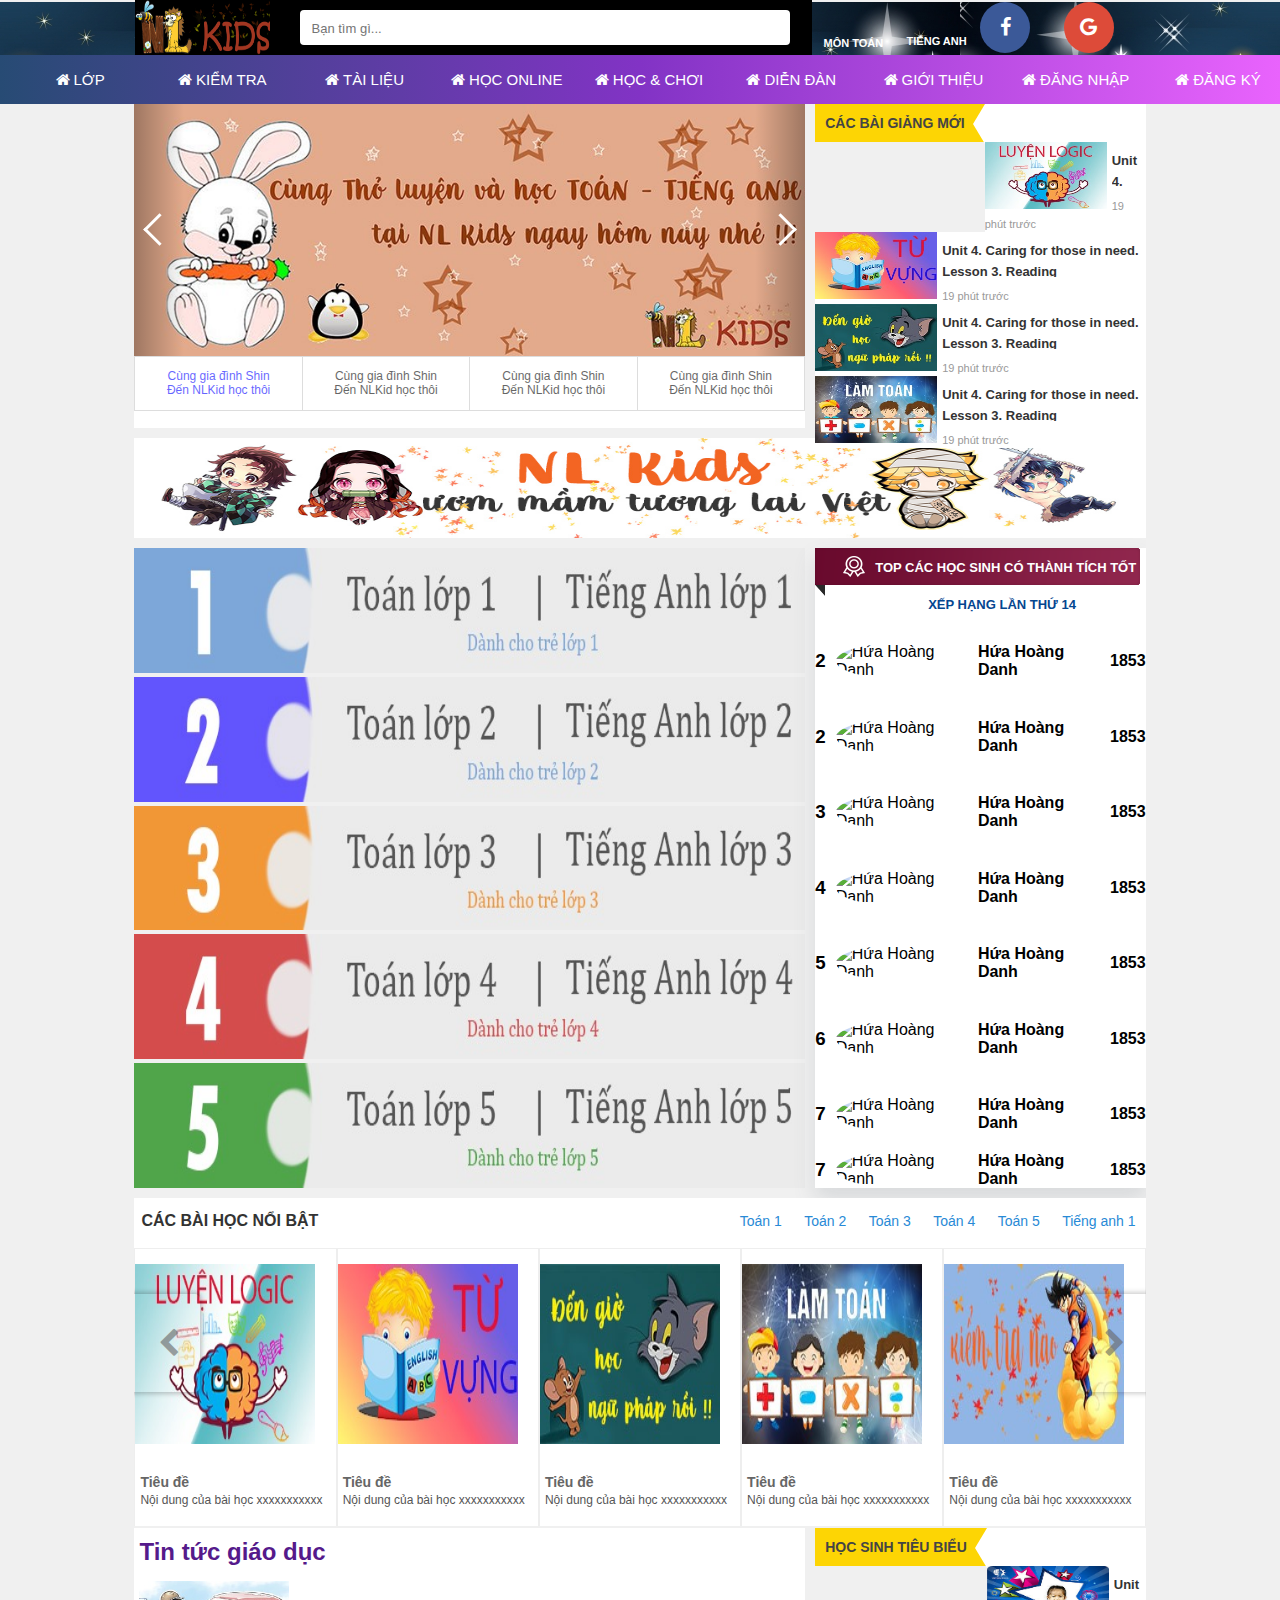
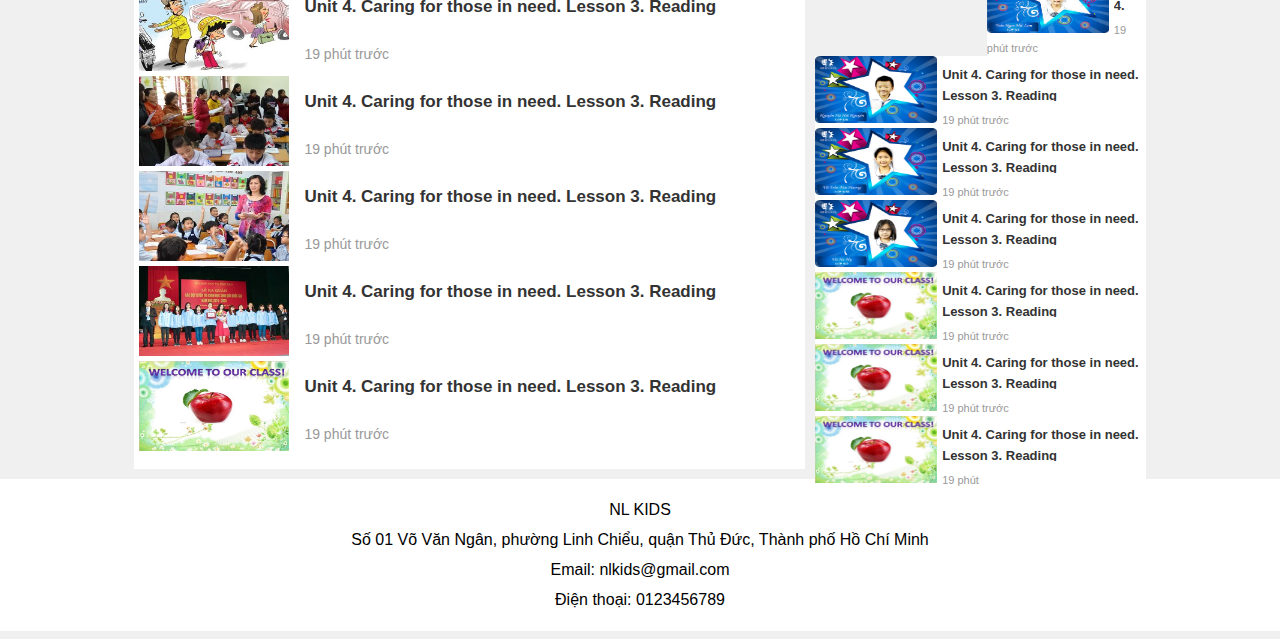
==== index.html @ aeb38b08 "first" ====
<!DOCTYPE html>
<html lang="en">
<head>
    <meta charset="UTF-8">
    <meta name="viewport" content="width=device-width, initial-scale=1.0">
    <meta http-equiv="X-UA-Compatible" content="ie=edge">
    <link rel="stylesheet" href="./common/css/style.css">
    <link rel="stylesheet" href="./css/style.css">
    
    <link rel="stylesheet" href="https://cdnjs.cloudflare.com/ajax/libs/font-awesome/4.7.0/css/font-awesome.min.css">
    <script src="https://ajax.googleapis.com/ajax/libs/jquery/3.4.1/jquery.min.js"></script>
    <script src="./jquery/js.js"></script>
    <title>Document</title>
</head>
<body>
    <div class="web-content">
        <header class="only-pc">
            <div class="header-content">
                    <a href="" class="logo"><img height="55px" width="180px" src="./img/images/logo.png" alt="Logo"></a>
                    <form action="" class="search-site">
                        <input type="text" placeholder="Bạn tìm gì...">
                        <button class="btn-search">
                                <i class="fa_search"></i>
                        </button>
                    </form>
                    <nav class="nav-laptop">
                        <a href="">
                            <i class="phone-icon"></i>
                             <div>
                                MÔN TOÁN
                             </div>
                        </a>
                        <a href="">
                            <i class="table-icon"></i>
                             <div>TIẾNG ANH</div>
                        </a>
                        <a href="#" class="fa fa-facebook" style="font-size: 20px;"></a>
                        <a href="#" class="fa fa-google" style="font-size: 20px;"></a>
                    </nav>
                    <nav class="nav-destop">
                        <div class="menu-reponsive">
                        </div>
                    </nav>
            </div>
            
        </header>
        <header class="only-sp">
            <div class="js-nav Nav">
              <div class="Nav-content">
                <div class="Nav__logo">
                  <img src="./img/images/logo.png" alt="cellphones">
                </div>
                <div class="Nav-search">
                  <div class="Nav-search-content">
                    <div class="Nav-search__input">
                      <input type="text" placeholder="Tìm kiếm">
                    </div>
                    <div class="Nav-search__btn">
                      <i class="fa fa-search"></i>
                    </div>
                  </div>
                </div>
                <div class="Nav-hamburger">
                  <div class="js-navHamburger Nav-hamburger-content">
                    <span class="Nav-hamburger-content__ico"></span>
                    <span class="Nav-hamburger-content__ico"></span>
                    <span class="Nav-hamburger-content__ico"></span>
                  </div>
                </div>
              </div>
              <div class="Nav-menu">
                <div class="Nav-menu-content">
                  <div class="Nav-menu-content-list">
                    <p class="Nav-menu-content-item">Môn toán</p>
                    <p class="Nav-menu-content-item">Môn tiếng anh</p>
                    <p class="Nav-menu-content-item">Tài liệu</p>
                    <p class="Nav-menu-content-item">Học Online</p>
                    <p class="Nav-menu-content-item">Học&chơi</p>
                    <p class="Nav-menu-content-item">Diễn Đàn</p>
                    <p class="Nav-menu-content-item">Giới thiệu</p>
                    <p class="Nav-menu-content-item">Đăng nhập</p>
                    <p class="Nav-menu-content-item">Đăng ký</p>
                    <p class="Nav-menu-content-item">Lớp</p>
                    <p class="Nav-menu-content-item">Kiểm tra</p>
                    <p class="Nav-menu-content-item">Tin tức</p>
                    
                  </div>
                  <div class="Nav-menu-content-footer">
                    <div class="Nav-menu-content-footer-contact">
                      <img src="/common/img/contact_free_ico.png" alt="">
                      <a href="tel:91919191919">091919191919</a>
                    </div>
                    <div class="Nav-menu-content-footer-location">
                      <p>Tru so</p>
                      <select>
                        <option value="hanoi">Hà Nội</option>
                        <option value="hanoi">Hồ Chí Minh</option>
                      </select>
                    </div>
                  </div>
                </div>
              </div>
            </div>
          </header>
        <aside class="menu only-pc">
         <div class="menu-home">
             <a href=""><i class="fa fa-fw fa-home"></i>LỚP</a>
             <a href=""><i class="fa fa-fw fa-home"></i>KIỂM TRA </a>
             <a href=""><i class="fa fa-fw fa-home"></i>TÀI LIỆU</a>
             <a href=""><i class="fa fa-fw fa-home"></i>HỌC ONLINE</a>
             <a href=""><i class="fa fa-fw fa-home"></i>HỌC &amp; CHƠI</a>
             <a href=""><i class="fa fa-fw fa-home"></i>DIỄN ĐÀN</a>
             <a href=""><i class="fa fa-fw fa-home"></i>GIỚI THIỆU</a>
             <a href=""><i class="fa fa-fw fa-home"></i>ĐĂNG NHẬP</a>
             <a href=""><i class="fa fa-fw fa-home"></i>ĐĂNG KÝ</a>
         </div>
     </aside>
        <div class="content ">
            <aside class="aside1">
               
                <div class="js-carousel Carousel">
                <div class="js-carouselCtx Carousel-content">
                  <div class="js-carouselList Carousel-content-list">
                    <div class="Carousel-content-item" id="carousel1">
                      <img src="./img/imgs/slide1.jpg" alt="">
                    </div>
                    <div class="Carousel-content-item" id="carousel2">
                      <img src="./img/imgs/slide2.jpg" alt="">
                    </div>
                    <div class="Carousel-content-item" id="carousel3">
                      <img src="./img/imgs/slide3.jpg" alt="">
                    </div>
                    <div class="Carousel-content-item" id="carousel4">
                      <img src="./img/imgs/slide4.jpg" alt="">
                    </div>
                    
                  </div>
                  <div class="js-carouselBtn Carousel-content__btn"></div>
                  <div class="js-carouselBtn Carousel-content__btn Carousel-content__btn--right"></div>
                </div>
              </div>
               
                <div class="Carousel-nav">
                  <div class="js-carouselNavItem Carousel-nav-item Carousel-nav-item--active" data-index="1">
                    <!-- <p class="only-pc Carousel-nav-item__txt">1</p> -->
                    <p>Cùng gia đình Shin<br> Đến NLKid học thôi</p>
                  </div>
                  <div class="js-carouselNavItem Carousel-nav-item" data-index="2">
                    <p>Cùng gia đình Shin<br> Đến NLKid học thôi</p>
                  </div>
                  <div class="js-carouselNavItem Carousel-nav-item" data-index="3">
                    <p>Cùng gia đình Shin<br> Đến NLKid học thôi</p>
                  </div>
                  <div class="js-carouselNavItem Carousel-nav-item" data-index="4">
                    <p>Cùng gia đình Shin<br> Đến NLKid học thôi</p>
                  </div>
                  
                </div>
            </aside>
            <aside class="aside2">
                <div>
                    <figure style="background: #fff;height: 38px;">
                        <h2>
                           <a href="">Các bài giảng mới</a> 
                        </h2>
                    </figure>
                    <ul class="banner0">
                            <a href="">
                                    <img src="./img/imgs/bg1.jpg" alt="">
                                    <h3>Unit 4. Caring for those in need. Lesson 3. Reading</h3>
                                    <span>19 phút trước</span>
                                </a>
                    </ul>
                    <ul class="banner0">
                     <a href="">
                             <img src="./img/imgs/bg2.jpg" alt="">
                             <h3>Unit 4. Caring for those in need. Lesson 3. Reading</h3>
                             <span>19 phút trước</span>
                         </a>
                   </ul>
                    <ul class="banner0">
                      <a href="">
                              <img src="./img/imgs/bg3.jpg" alt="">
                              <h3>Unit 4. Caring for those in need. Lesson 3. Reading</h3>
                              <span>19 phút trước</span>
                          </a>
                  </ul>
             <ul class="banner0">
               <a href="">
                       <img src="./img/imgs/bg4.jpg" alt="">
                       <h3>Unit 4. Caring for those in need. Lesson 3. Reading</h3>
                       <span>19 phút trước</span>
                   </a>
       </ul>
                </div>
               
            </aside>
            <div class="promotebanner">
                    <a href="">
                        <img src="./img/images/quangcao.jpg" alt="">
                    </a>
            </div>
            <div class="inf-class">
               <a href=""><img src="./img/imgs/lop1.jpg" alt="lop 1"></a>
               <a href=""><img src="./img/imgs/lop2.jpg" alt="lop 2"></a>
               <a href=""><img src="./img/imgs/lop3.jpg" alt="lop 3"></a>
               <a href=""><img src="./img/imgs/lop4.jpg" alt="lop 4"></a>
               <a href=""><img src="./img/imgs/lop5.jpg" alt="lop 5"></a>
           </div>
           <div class="top-user">
               <div class="thongbao"><a href="/?TopicId=9525ab2d-5a64-41ae-b53d-d4b9631adb36">TOP CÁC HỌC SINH CÓ THÀNH TÍCH TỐT</a>
                  <a class="title" id="article3eb07392-457c-4d29-ac78-d5644a7867c9" style="color: #054690;">Xếp hạng lần thứ 14</a>
               </div>
           
            <div class="d-flex">
               <h3 style="width: 22px;">2</h3>
               <div class="">
                  <img alt="Hứa Hoàng Danh" src="https://api.adorable.io/avatars/55/Hứa Hoàng Danh">
               </div>
               <h4 class="nameusertop">Hứa Hoàng Danh</h4>
               <h4 class="ml-auto">1853</h4>
            </div>
            <div class="d-flex">
               <h3 style="width: 22px;">2</h3>
               <div class="">
                  <img alt="Hứa Hoàng Danh" src="https://api.adorable.io/avatars/55/Hứa Hoàng Danh">
               </div>
               <h4 class="nameusertop">Hứa Hoàng Danh</h4>
               <h4 class="ml-auto">1853</h4>
            </div>
            <div class="d-flex">
               <h3 style="width: 22px;">3</h3>
               <div class="">
                  <img alt="Hứa Hoàng Danh" src="https://api.adorable.io/avatars/55/Hứa Hoàng Danh">
               </div>
               <h4 class="nameusertop">Hứa Hoàng Danh</h4>
               <h4 class="ml-auto">1853</h4>
            </div>
            <div class="d-flex">
               <h3 style="width: 22px;">4</h3>
               <div class="">
                  <img alt="Hứa Hoàng Danh" src="https://api.adorable.io/avatars/55/Hứa Hoàng Danh">
               </div>
               <h4 class="nameusertop">Hứa Hoàng Danh</h4>
               <h4 class="ml-auto">1853</h4>
            </div>
            <div class="d-flex">
               <h3 style="width: 22px;">5</h3>
               <div class="">
                  <img alt="Hứa Hoàng Danh" src="https://api.adorable.io/avatars/55/Hứa Hoàng Danh">
               </div>
               <h4 class="nameusertop">Hứa Hoàng Danh</h4>
               <h4 class="ml-auto">1853</h4>
            </div>
            <div class="d-flex">
               <h3 style="width: 22px;">6</h3>
               <div class="">
                  <img alt="Hứa Hoàng Danh" src="https://api.adorable.io/avatars/55/Hứa Hoàng Danh">
               </div>
               <h4 class="nameusertop">Hứa Hoàng Danh</h4>
               <h4 class="ml-auto">1853</h4>
            </div>
            <div class="d-flex">
               <h3 style="width: 22px;">7</h3>
               <div class="">
                  <img alt="Hứa Hoàng Danh" src="https://api.adorable.io/avatars/55/Hứa Hoàng Danh">
               </div>
               <h4 class="nameusertop">Hứa Hoàng Danh</h4>
               <h4 class="ml-auto">1853</h4>
            </div>
            <div class="d-flex">
               <h3 style="width: 22px;">7</h3>
               <div class="">
                  <img alt="Hứa Hoàng Danh" src="https://api.adorable.io/avatars/55/Hứa Hoàng Danh">
               </div>
               <h4 class="nameusertop">Hứa Hoàng Danh</h4>
               <h4 class="ml-auto">1853</h4>
            </div>
           
           </div>
            <div class="product">
                    <div class="navigat">
                        <h2>Các bài học nổi bật</h2>
                        <div class="viewwallcart">
                            <a href="">Toán 1</a>
                            <a href="">Toán 2</a>
                            <a href="">Toán 3</a>
                            <a href="">Toán 4</a>
                            <a href="">Toán 5</a>
                            <a href="">Tiếng anh 1</a>
                        </div>
                    </div>
                    <div class="khoi-product-new">
                    <div class="productnew active_product">
                        <div class="boxProduct">
                           <img src="./img/imgs/bg1.jpg" alt="">
                           <h3>Tiêu đề</h3>
                          
                            <div class="destation">
                                   Nội dung của bài học xxxxxxxxxxx
                            </div>
                        </div>
                        <div class="boxProduct">
                                <img src="./img/imgs/bg2.jpg" alt="">
                                <h3>Tiêu đề</h3>
                               
                                 <div class="destation">
                                        Nội dung của bài học xxxxxxxxxxx
                                 </div>
                        </div>
                        <div class="boxProduct">
                                <img src="./img/imgs/bg3.jpg" alt="">
                                <h3>Tiêu đề</h3>
                               
                                <div class="destation">
                                   Nội dung của bài học xxxxxxxxxxx
                                </div>
                        </div>
                        <div class="boxProduct">
                                <img src="./img/imgs/bg4.jpg" alt="">
                           <h3>Tiêu đề</h3>
                          
                            <div class="destation">
                                   Nội dung của bài học xxxxxxxxxxx
                            </div>
                        </div>
                        <div class="boxProduct">
                                <img src="./img/imgs/bg5.jpg" alt="">
                                <h3>Tiêu đề</h3>
                               
                                <div class="destation">
                                        Nội dung của bài học xxxxxxxxxxx
                                </div>
                        </div>
                    </div>

                    <!-- product-new 2 -->
                    <div class="productnew  ">
                        <div class="boxProduct">
                           <img src="./img/imgs/bg7.jpg" alt="">
                           <h3>Tiêu đề</h3>
                           
                            <div class="destation">
                                   Nội dung của bài học xxxxxxxxxxx
                            </div>
                        </div>
                        <div class="boxProduct">
                                <img src="./img/imgs/bg7.jpg" alt="">
                                <h3>Tiêu đề</h3>
                               
                                 <div class="destation">
                                        Nội dung của bài học xxxxxxxxxxx
                                 </div>
                        </div>
                        <div class="boxProduct">
                                <img src="./img/imgs/bg7.jpg" alt="">
                                <h3>Tiêu đề</h3>
                               
                                <div class="destation">
                                   Nội dung của bài học xxxxxxxxxxx
                                </div>
                        </div>
                        <div class="boxProduct">
                                <img src="./img/imgs/bg7.jpg" alt="">
                           <!-- <h3>Tiêu đề</h3>
                           <p>6.490.000d</p> -->
                           <span>5.200.000d</span>
                            <div class="destation">
                                   Nội dung của bài học xxxxxxxxxxx
                            </div>
                        </div>
                        <div class="boxProduct">
                                <img src="./img/imgs/bg7.jpg" alt="">
                                <h3>Tiêu đề</h3>
                                
                                <div class="destation">
                                        Nội dung của bài học xxxxxxxxxxx
                                </div>
                        </div>
                    </div>
                </div>
                <div class="nut-slide-productnew">
                        <span id="btn-prev-productnew"><i class="fa fa-chevron-left" style="font-size: 30px;color:#666"></i></span>
                        <span id="btn-next-productnew"><i class="fa fa-chevron-right"style="font-size: 30px;color:#666"></i></span>
                </div>
            </div>
            <div class="news">
              <aside class="aside3">
                <div>
                    <figure style="background: #fff;height: 38px;">
                        <h2>
                           <a href="">Tin tức giáo dục</a> 
                        </h2>
                    </figure>
                    <ul class="banner0">
                            <a href="">
                                    <img src="./img/imgs//tintuc1.jpg" alt="">
                                    <h3>Unit 4. Caring for those in need. Lesson 3. Reading</h3>
                                    <span>19 phút trước</span>
                                </a>
                    </ul>
                    <ul class="banner0">
                     <a href="">
                             <img src="./img/imgs//tintuc2.jpg" alt="">
                             <h3>Unit 4. Caring for those in need. Lesson 3. Reading</h3>
                             <span>19 phút trước</span>
                         </a>
                   </ul>
                    <ul class="banner0">
                      <a href="">
                              <img src="./img/imgs//tintuc3.jpg" alt="">
                              <h3>Unit 4. Caring for those in need. Lesson 3. Reading</h3>
                              <span>19 phút trước</span>
                          </a>
                  </ul>
             <ul class="banner0">
               <a href="">
                       <img src="./img/imgs//tintuc4.jpg" alt="">
                       <h3>Unit 4. Caring for those in need. Lesson 3. Reading</h3>
                       <span>19 phút trước</span>
                   </a>
              </ul>
             <ul class="banner0">
               <a href="">
                       <img src="./img/images/imgnew.png" alt="">
                       <h3>Unit 4. Caring for those in need. Lesson 3. Reading</h3>
                       <span>19 phút trước</span>
                   </a>
              </ul>
                </div>
               
            </aside>
            </div>
            <div class="hstieubieucuanuoc">
              <aside class="aside2">
                <div>
                    <figure style="background: #fff;height: 38px;">
                        <h2>
                           <a href="">Học sinh tiêu biểu</a> 
                        </h2>
                    </figure>
                    <ul class="banner0">
                            <a href="">
                                    <img src="./img/imgs/hstb1.jfif" alt="">
                                    <h3>Unit 4. Caring for those in need. Lesson 3. Reading</h3>
                                    <span>19 phút trước</span>
                                </a>
                    </ul>
                    <ul class="banner0">
                     <a href="">
                             <img src="./img/imgs/hstb2.jpg" alt="">
                             <h3>Unit 4. Caring for those in need. Lesson 3. Reading</h3>
                             <span>19 phút trước</span>
                         </a>
                   </ul>
                    <ul class="banner0">
                      <a href="">
                              <img src="./img/imgs/hstb3.jpg" alt="">
                              <h3>Unit 4. Caring for those in need. Lesson 3. Reading</h3>
                              <span>19 phút trước</span>
                          </a>
                  </ul>
             <ul class="banner0">
               <a href="">
                       <img src="./img/imgs/hstb4.jpg" alt="">
                       <h3>Unit 4. Caring for those in need. Lesson 3. Reading</h3>
                       <span>19 phút trước</span>
                   </a>
       </ul>
             <ul class="banner0">
               <a href="">
                       <img src="./img/images/imgnew.png" alt="">
                       <h3>Unit 4. Caring for those in need. Lesson 3. Reading</h3>
                       <span>19 phút trước</span>
                   </a>
       </ul>
             <ul class="banner0">
               <a href="">
                       <img src="./img/images/imgnew.png" alt="">
                       <h3>Unit 4. Caring for those in need. Lesson 3. Reading</h3>
                       <span>19 phút trước</span>
                   </a>
       </ul>
             <ul class="banner0">
               <a href="">
                       <img src="./img/images/imgnew.png" alt="">
                       <h3>Unit 4. Caring for those in need. Lesson 3. Reading</h3>
                       <span>19 phút </span>
                   </a>
       </ul>
                </div>
               
            </aside>
            </div>
        </div>

        <footer>
                  <div class="footer-content">
                        <ul>
                          <li>NL KIDS</li>
                          <li>Số 01 Võ Văn Ngân, phường Linh Chiểu, quận Thủ Đức, Thành phố Hồ Chí Minh</li>
                          <li>Email: nlkids@gmail.com</li>
                          <li>Điện thoại: 0123456789</li>
                        </ul>
                 </div>
        </footer>
    </div>
</body>
</html>
---- common/css/style.css ----
/* Common */
* {
  box-sizing: border-box;
  margin: 0;
  padding: 0;
}

body {
  font-family: -apple-system, BlinkMacSystemFont, "Helvetica Neue", "Segoe UI", "Noto Sans Japanese", "ヒラギノ角ゴ ProN W3", Meiryo, sans-serif;
  /* font-size: 16px; */
  width: 100%;
}

a {
  display: inline-block;
  text-decoration: none;
}

a:hover {
  opacity: 0.7;
  text-decoration: none;
}

/* img {
  max-height: 100%;
  max-width: 100%;
} */

ul, ol {
  list-style-type: none;
}

input, select, textarea {
  background: transparent;
  border: none;
  outline: none;
}

.only-pc {
  display: block;
}

.only-sp {
  display: none;
}

@media screen and (max-width: 1024px) {
  .only-pc {
    display: none !important;
  }
  .only-sp {
    display: block !important;
  }
}

.Responsive {
  margin: 0 auto;
  max-width: 1240px;
  width: 100%;
}

.Noscroll {
  overflow: hidden;
}

/***************************** Header ***************************/
header {
  background: #eee;
  height: 55px;
}

.Menu {
  display: flex;
}

.Menu-branch {
  align-items: center;
  background: #e11b1e;
  display: flex;
  flex-grow: 1;
  height: 55px;
  padding-right: 10px;
}

.Menu-branch__logo {
  width: 55px;
}

.Menu-branch__logo img {
  object-fit: cover;
}

.Menu-branch-search {
  align-items: center;
  background: #fff;
  border-radius: 3px;
  display: flex;
  flex-grow: 1;
  height: 35px;
  justify-content: center;
  overflow: hidden;
}

.Menu-branch-search-location {
  align-items: center;
  background: #e0e0e0;
  cursor: pointer;
  display: flex;
  font-size: 13px;
  height: 100%;
  justify-content: center;
  user-select: none;
  width: 120px;
}

.Menu-branch-search-location:hover {
  background: #ccc;
}

.Menu-branch-search-location__txt {
  align-items: center;
  display: flex;
  height: 100%;
  justify-content: center;
  position: relative;
  width: 100%;
}

.Menu-branch-search-location-select {
  box-shadow: 0 0 3px 3px rgba(0, 0, 0, 0.2);
  border-radius: 3px;
  background: #fff;
  display: none;
  top: 50px;
  position: absolute;
  overflow: hidden;
  width: 110px;
}

.Menu-branch-search-location--active .Menu-branch-search-location-select {
  display: block;
}

.Menu-branch-search-location-select p {
  cursor: pointer;
  padding: 5px 10px;
}

.Menu-branch-search-location-select p:hover {
  background: #ddd;
}

.Menu-branch-search-location-select i {
  margin-right: 3px;
}

.Menu-branch-search-location__txt::after {
  border-color: #666 transparent transparent transparent;
  border-style: solid;
  border-width: 4px 4px 0 4px;
  content: "";
  height: 0;
  right: 6px;
  top: 16px;
  margin-left: 2px;
  position: absolute;
  width: 0;
}

.Menu-branch-search-input {
  flex-grow: 1;
  height: 100%;
}

.Menu-branch-search-input input {
  font-size: 16px;
  height: 100%;
  padding: 0 5px;
  width: 100%
}

.Menu-branch-search-btn {
  align-items: center;
  cursor: pointer;
  display: flex;
  font-size: 13px;
  height: 100%;
  justify-content: center;
  width: 35px;
}

.Menu-list {
  display: flex;
}

.Menu-list-item {
  align-items: center;
  display: flex;
  position: relative;
  text-align: center;
}

.Menu-list-item-content {
  align-items: center;
  cursor: pointer;
  display: flex;
  flex-direction: column;
  height: 100%;
  justify-content: center;
  padding: 0 3px;
}

.Menu-list-item-content:hover {
  background: #e11b1e;
  color: #fff;
}

.Menu-list-item-content__txt {
  font-size: 12px;
  margin-top: 3px;
}

.Menu-list-item-sub {
  bottom: 0;
  box-shadow: 0 0 6px 1px rgba(0,0,0,0.2);
  display: none;
  left: 0;
  position: absolute;
  transform: translate(0, 100%);
}

.Menu-list-item:hover .Menu-list-item-sub {
  display: block;
}

.Menu-list-item-sub-list {
  display: flex;
  flex-wrap: wrap;
  width: 320px;
}

.Menu-list-item-sub-item {
  padding: 5px 10px;
  text-align: left;
  width: 50%;
}

.Menu-list-item-sub-item__txt {
  color: #555;
  white-space: nowrap;
}

.Menu-list-item-sub-item__txt:hover {
  color: #e11b1e;
  opacity: 1;
  text-decoration: underline;
}

/***************************** Nav ***************************/
.Nav {
  display: flex;
  flex-direction: column;
  height: 50px;
  overflow: hidden;
  position: fixed;
  transition: all ease-in-out 0.3s;
  width: 100%;
}

.Nav--active {
  height: 100%;
}

.Nav-content {
  background: #3c3d41;
  display: flex;
  height: 50px;
  width: 100%;
}

.Nav__logo {
  height: 50px;
  padding: 7px;
  width: 100px;
}

.Nav-search {
  flex-grow: 1;
  padding: 7px;
}

.Nav-search-content {
  background: #fff;
  border-radius: 3px;
  display: flex;
  height: 100%;
  overflow: hidden;
  width: 100%;
}

.Nav-search__input {
  flex-grow: 1;
  height: 100%;
}

.Nav-search__input input {
  font-size: 16px;
  height: 100%;
  padding: 0 5px;
  width: 100%;
}

.Nav-search__btn {
  align-items: center;
  background: #e11b1e;
  color: #fff;
  display: flex;
  font-size: 20px;
  justify-content: center;
  height: 100%;
  width: 35px;
}

.Nav-hamburger {
  align-items: center;
  display: flex;
  height: 50px;
  justify-content: center;
  overflow: hidden;
  width: 50px;
}

.Nav-hamburger-content {
  height: 20px;
  width: 30px;
  position: relative;
}

.Nav-hamburger-content__ico {
  background: #fff;
  right: 0;
  top: 0;
  height: 2px;
  width: 100%;
  position: absolute;
  transition: all ease-in-out 0.25s;
}

.Nav-hamburger-content__ico:nth-child(2) {
  top: 8px;
}

.Nav-hamburger-content__ico:nth-child(3) {
  top: 16px;
}

.Nav--active .Nav-hamburger-content__ico:first-child {
  opacity: 0;
  right: -60px;
  transform: rotate(-135deg);
}

.Nav--active .Nav-hamburger-content__ico:nth-child(2) {
  top: 8px;
  transform: rotate(-135deg);
}

.Nav--active .Nav-hamburger-content__ico:nth-child(3) {
  top: 8px;
  transform: rotate(135deg);
}

.Nav-menu {
  background: rgba(0,0,0,0.4);
  flex-grow: 1;
  width: 100%;
  transition: all ease-in-out 0.3s;
}

.Nav-menu-content {
  background: #fff;
}

.Nav-menu-content-list {
  display: flex;
  flex-wrap: wrap;
  padding: 10px 5px;
}

.Nav-menu-content-item {
  background: #fff;
  border: 1px solid #ddd;
  border-radius: 3px;
  font-size: 13px;
  margin: 3px 0.5%;
  padding: 5px 0;
  text-align: center;
  width: 24%;
}

.Nav-menu-content-footer {
  border-top: 1px solid #ddd;
  background: #f1f1f1;
  display: flex;
  height: 40px;
}

.Nav-menu-content-footer-contact {
  align-items: center;
  display: flex;
  flex-grow: 1;
  justify-content: center;
}

.Nav-menu-content-footer-contact img {
  height: 30px;
  width: 30px;
}

.Nav-menu-content-footer-contact a {
  color: #e41e21;
  font-size: 18px;
  font-weight: bold;
  margin-left: 5px;
}

.Nav-menu-content-footer-location {
  border-left: 1px solid #ddd;
  align-items: center;
  display: flex;
  justify-content: center;
  padding-left: 10px;
}

.Nav-menu-content-footer-location select {
  border: 1px solid #999;
  border-radius: 3px;
  font-size: 16px;
  margin-left: 5px;
  margin-right: 10px;
}

@media screen and (max-width: 425px) {
  .Nav-menu-content-item {
    font-size: 13px;
    margin: 3px 0.5%;
    padding: 5px 0;
    width: 32.33%;
  }
}

@media screen and (max-width: 320px) {
  .Nav-menu-content-item {
    font-size: 14px;
    margin: 3px 1%;
    padding: 5px 0;
    width: 48%;
  }
  .Nav-menu-content-footer-location {
    font-size: 13px;
  }
  .Nav-menu-content-footer-location select {
    font-size: 14px;
  }
  .Nav-menu-content-footer-contact a {
    font-size: 14px;
  }
}
---- css/style.css ----
*{
    margin: 0;
    padding:0;
    box-sizing: border-box;

}
button,form,input{
    box-sizing: border-box;
}

body{
    background: #f0f0f0;
    font-family:Helvetica, sans-serif
}
a{
    text-decoration: none;
}
img {
    width: 100%;
    height: 100%;
    object-fit: fill;
}
.web-content{
    grid-gap: 10px;
}
header{
    /* height:55px; */
    background:url('../img/back.jpg') repeat-x fixed center;
    display: grid;
    margin-bottom: -5px;
}
.content{
    z-index: 1;
    height:2000px;
    background: #f0f0f0;
    width: 79%;
    margin: 0 auto;
    display: grid;
    grid-template-columns: repeat(3, 1fr);
    grid-template-areas:
        'aside1 aside1 aside2'
        'promotebanner promotebanner promotebanner'
        'infclass infclass topuser'
        'product product product'
        'news news hstieubieucuanuoc';
    grid-gap:10px;
    grid-template-rows: 16.2% 5% 32% 16% auto;
    overflow: hidden;
}
.aside1{
    grid-area: aside1;
    background: #fff;
    position: relative;
}
.aside2{
    grid-area: aside2;
    background: #f0f0f0;
    display: grid;
    grid-auto-columns: repeat(3,1fr);
    /* grid-template-columns: repeat(auto-fit, minmax(70px, 1fr)); */
    z-index: 2;
    grid-gap:10px;
    
}
.promotebanner{
    grid-area: promotebanner;
    background: black;
   
}
.promotebanner a{
      width: 100%;
      height: 100%;
}
.inf-class{
    grid-area: infclass;
}
.top-user{
    grid-area: topuser;
    background: #fff;
    display: grid;
    grid-template-rows: repeat(8,1fr);
    box-shadow: 0 11px 20px 0 rgba(97,108,121,.17);
  
}
.d-flex{
    display: flex;
    align-items: center;
    justify-content: center;

}
.d-flex div img{
    border-radius: 50%;
}
.nameusertop{
    margin: 0 10px;
}
.product{
    grid-area: product;
    background: #fff;
    position: relative;
}
.news{
    grid-area: news;
    background:#fff;
    height: 94%;
    display: flex;
    flex-direction: column;
}

footer{
    height: 152px;
    background: aqua;
}
.header-content{
    width: 78.9%;
    margin:0 auto;
    display: grid;
    grid-template-columns: 14% 53% auto;
    height: 100%;
}
.logo{
    background: gold;
}

.logo .logo_icon{
   
    display: block;
    z-index: 2;
    margin-left:5px;
    margin-top:3px;
    min-width:156px;
    height:30px;
    background:url(https://cdn.thegioididong.com/v2015/Content/desktop/images/V4/icondesktop@1x.png?v=001) 0px 0px;
}
.search-site{
   
}
nav{
    
}
.logo{
    display: flex;
    align-items: center;
    justify-content: center;
    background: black;
    height: 55px;
}
.search-site{
    background: black;
    display: flex;
    align-items: center;
    justify-content: center;
    margin-left: -6px;
    height: 55px;
}
.search-site input{
    width: 85%;
    padding: 11px 42px 9px 11.5px;
    border: none;
    border-radius: 4px 0 0 4px;
    outline: none;
    font-size: 13px;
    margin-left: 8px;
    background: #fff;
}
.search-site button{
    position: relative;
    background: #fff;
    border: none;
    border-radius: 0 4px 4px 0;
    padding-top:8px;
    padding-bottom: 7px;
    padding-right: 10px;
}
.search-site button .fa_search{
    display: block;
    z-index: 999;
    width:20px;
    height:20px;
    background:url(https://cdn.thegioididong.com/v2015/Content/desktop/images/V4/icondesktop@1x.png?v=001) -160px 0px;
}
nav{
    display: grid;
    grid-template-columns: repeat(4,1fr);
    height: 55px;
}
nav a{
    text-decoration: none;
    font-size: 10px;
    color: black;
    display: flex;
    justify-content:center;
    align-items: center;
    flex-direction: column;
}
nav a:hover{
    /* background: #eee; */
}

nav a i{
    display: inline-block;
    margin-bottom: 5px;
}
nav a div{
   font-size: 11px;
   color: white;
   font-weight: 700;
}

nav a .phone-icon{
    width:16px;
    height:25px;
    background: url(https://cdn.thegioididong.com/v2015/Content/desktop/images/V4/icondesktop@1x.png?v=001) 310px 0px;
}
nav a .table-icon{
    width:33px;
    height:22px;
    background: url(https://cdn.thegioididong.com/v2015/Content/desktop/images/V4/icondesktop@1x.png?v=001) 292px 0px;
}

.fa {
    padding: 15px 16px;
    width: 50px;
    font-size: 30px;
    text-align: center;
    text-decoration: none;
    margin: 2px 2px;
    border-radius: 50%;
  }
.fa:hover {
    /* opacity: 0.7; */
}
.fa-facebook {
    background: #3B5998;
    color: white;
}
  


  
.fa-google {
    background: #dd4b39;
    color: white;
}
nav a.text{
    
    font-size: 11px;
    text-align: center;
    border-left: #bbb solid 1px;
}
/* nav menu */
.menu {
    grid-area: menu;
    background-image: linear-gradient(to right, #274B74, #8233C5 , #E963FD);
}
.menu-home {
    display: grid;
    grid-template-columns: repeat(9,1fr);
    text-align: center;
    margin-top: 5px;
}
div.menu-home a {
    float: left;
    text-decoration: none;
    font-size: 15px;
    color: white;
    justify-content: center;
    align-items: center;
    flex-direction: column;
}

/* slide */

 .cac-slide {
    width: 100%;
    height: 700px;
    overflow: hidden;
    
 }
 .slide {
    position: absolute;
    top: 0px;
    left: 0px;
    opacity: 0;
    visibility: hidden;
    
    
 }
 .slide.active{
    opacity: 1;
    visibility: visible;
 }
 .nut-slide span{
    color: black;
    font-size: 60px;
    opacity: 0.6;
 }
 span#btn-prev{
    position: absolute;
    top: 30%;
    left: 0%;
    z-index: 10;
    cursor: pointer;
 }
 span#btn-next{
    position: absolute;
    top: 30%;
    right: 0%;
    z-index: 10;
    cursor: pointer;
 }
 .nut-slide ul {
    background: #fff;
    position: absolute;
    width: 100%;
    bottom: 3%;
    display: flex;
    justify-content:space-around;
    list-style: none;
 }
 .nut-slide ul li {
    list-style: none;
    cursor: pointer;
    transition: 0.6s;
    text-align: center;
    opacity: .6;
    font-size: 12px;
 }
 /* xu ly slide */
 .Banner {
    display: flex;
    margin-top: 8px;
  }
  
  .Carousel {
    flex: 0 0 68%;
  }
  
  .Carousel-nav {
    border: 1px solid #ddd;
    display: flex;
    min-height: 55px;
  }
  
  .Carousel-nav-item {
    align-items: center;
    border-right: 1px solid #ddd;
    cursor: pointer;
    display: flex;
    justify-content: center;
    width: 100%;
    font-size: 12px;
  }
  .Carousel-nav-item p{
    list-style: none;
    cursor: pointer;
    transition: 0.6s;
    text-align: center;
    opacity: .6;
  }
  
  .Carousel-nav-item:hover {
    background: #ddd;
  }
  
  .Carousel-nav-item:last-child {
    border-right: none;
  }
  
  .Carousel-nav-item--active, .Carousel-nav-item--active:hover {
    color: blue;
    font-size: 12px;
  }
  
  .Carousel-nav-item--active .Carousel-nav-item__txt {
    color: #fff;
  }
  
  .Banner-content {
    display: flex;
    flex-direction: column;
    flex-grow: 1;
    margin-left: 15px;
  }
  
  .Banner-content__item {
    align-items: center;
    display: flex;
    justify-content: center;
    height: 100%;
    margin-bottom: 5px;
    width: 100%;
  }
  
  .Banner-content__item:last-child {
    margin-bottom: 0;
  }
  @media screen and (max-width: 1024px) {
    .Banner {
      flex-direction: column;
    }
    .Carousel {
      flex: 0 0 auto;
      width: 100%;
    }
    .Banner-content {
      flex-direction: row;
    }
    .Carousel-nav {
      align-items: center;
      justify-content: center;
      background: rgba(0, 0, 0, 0.7);
      border-radius: 25px;
      border: none;
      bottom: 0;
      min-height: 30px;
      margin: -40px auto 0;
      position: relative;
      width: 200px;
    }
    .Carousel-nav-item {
      background: #828282;
      border: none;
      border-radius: 50%;
      height: 15px;
      width: 15px;
      margin-right: 3px;
      
    }
    .Carousel-nav-item--active, .Carousel-nav-item--active:hover {
      background: #fff;
    }
  }
  
  /*********************** Carousel *********************/
  .Carousel-content {
    overflow: hidden;
    position: relative;
  }
  
  .Carousel-content-list {
    display: flex;
    position: relative;
  }
  
  .Carousel-content-item {
    min-width: 100%;
  }
  
  .Carousel-content__btn {
    align-items: center;
    background: linear-gradient(to right, rgba(0, 0, 0, .3) , rgba(0, 0, 0, 0));
    display: flex;
    height: 100%;
    justify-content: center;
    position: absolute;
    top: 0;
    width: 50px;
  }
  
  .Carousel-content__btn::after {
    border-color: #fff #fff transparent transparent;
    border-style: solid;
    border-width: 3px 3px 0 0;
    content: "";
    height: 20px;
    transform: rotate(-135deg);
    width: 20px;
  }
  
  .Carousel-content__btn--right {
    background: linear-gradient(to left, rgba(0, 0, 0, .3) , rgba(0, 0, 0, 0));
    right: 0;
  }
  
  .Carousel-content__btn--right::after {
    transform: rotate(45deg);
  }
  .bien-mat-ben-trai{
     animation: bien-mat-ben-trai .4s ease-in-out forwards;
 }
 @-webkit-keyframes bien-mat-ben-trai{
     from{
        transform: translateX(0%);
     }
     to{
        transform: translateX(-100%);
        
     }
 }
 .di-vao-ben-phai{
     animation: di-vao-ben-phai .4s ease-in-out forwards;
 }
 @-webkit-keyframes di-vao-ben-phai{
     from{
        transform: translateX(100%);
     }
     to{
        transform: translateX(0%);
     }
 }
 ul li.active1{
     opacity: .8;
     font-weight: bold;
 }
/* xu li nut btn-prev */
/*  */
/*  */
 .bien-mat-ben-phai{
    animation: bien-mat-ben-phai .4s ease-in-out forwards;
}
@-webkit-keyframes bien-mat-ben-phai{
    from{
       transform: translateX(0%);
    }
    to{
       transform: translateX(100%);
    }
}
.di-vao-ben-trai{
    animation: di-vao-ben-trai .4s ease-in-out forwards;
}
@-webkit-keyframes di-vao-ben-trai{
    from{
       transform: translateX(-100%);
    }
    to{
       transform: translateX(0%);
    }
} */
.aside2 div figure{
    border-bottom: 1px solid #efefef;
    display: block;
    height: 40.6px;
    margin-bottom: 3px;

}
.aside2 div figure h2{
    float: left;
    padding: 10px 20px 10px 10px;
    background: #fdd504;
    line-height: 1.3em;
    font-size: 14px;
    font-weight: 600;
    color: #333;
    text-transform: uppercase;
    text-align: center;
    position: relative;
    
}
.aside2 div figure h2 a{
    text-decoration: none;
    color:#444;
}
.aside2 div figure h2::after{
        content: '';
        width: -100px;
        height: 0;
        border-right: 12px solid #fff;
        border-top: 20px solid transparent;
        border-bottom: 20px solid transparent;
        position: absolute;
        top: 0;
        bottom: 0;
        right: 0; 
}
.aside2 div .banner0{
    display: block;
    overflow: hidden;
    background: #fff;
}
.aside2 div .banner0 a img{
    width: 122px;
    height: 67px;
    float: left;
    margin-right: 5px;
}
.aside2 div .banner0 a h3{
    font-size: 13px;
    line-height: 1.3rem;
    display: block;
    overflow: hidden;
    height: 36px;
    color: #333;
    margin: 9px 3px;
}
.aside2 div .banner0 a span{
    color: #999;
    font-size: 11px;
}
.news .aside3 div .banner0 a img{
    width: 150px;
    height: 90px;
    float: left;
    margin-right: 15px;
}
.news .aside3 div .banner0 {
    margin: 5px ;
}
.news .aside3 div figure {
    margin: 5px ;
    margin-top: 10px;
}
.news .aside3 div .banner0 a h3{
    font-size: 17px;
    line-height: 1.7rem;
    display: block;
    overflow: hidden;
    height: 40px;
    color: #333;
    margin: 12px 5px;
}
.news .aside3 div .banner0 a span{
    color: #999;
    font-size: 14px;
}
.banner-right1{
    margin-top: -5px;
}
.banner-right2{
    margin-top: -10px;
}
.inf-class {
    display: grid;
    grid-template-rows: repeat(5,1fr);
    text-align: center;
    grid-gap: 4px;
}
.thongbao {
    background: url('../img/images/title_2.png') no-repeat;
    width: 325px;
    height: 49px;
    /* margin-left: -11px;
    margin-top: 15px; */
}
.thongbao a {
    float: left;
    color: #fff;
    font: 13px Arial, Helvetica, sans-serif;
    padding-left: 60px;
    padding-top: 12px;
    text-transform: uppercase;
    font-weight: bold;
}
.title {
        color: #054690;
        float: left;
        width: 280px;
        margin-left: 53px;
        margin-bottom: 10px;
        margin-top: 10px;
        font: 14px Arial, Helvetica, sans-serif;
        font-weight: bold;
}
.product{
   
}
.product .navigat{
    background: #fff;
    display: flex;
    justify-content: space-between;
    height:45px;
    align-items: center;
}
.product .navigat h2{
    font-size: 16px;
    display: inline;
    padding-left:7px;
    text-transform:uppercase;
    color:#333;
}
.product .navigat a{
    font-size: 14px;
    padding-left:18px;
    color: #288ad6;
}
.product .navigat a:last-child{
    margin-right:10px;
}
.product .productnew{
    width: 100%;
    display: grid;
    grid-template-columns: repeat(5,1fr);
    background: #fff;
    margin-top:5px;
}
.product .productnew .boxProduct{
    border: solid 1px #eee;
    border-bottom: none;
    padding-bottom: 9px;
}
.product .productnew .boxProduct img{
    width: 180px;
    height: 180px;
    margin: 15px auto 24px;
}
.product .productnew .boxProduct h3{
    font-size: 14px;
    line-height: 1.3rem;
    color:#666;
    margin-left: 5px;
}
.product .productnew .boxProduct p{
    color: red;
    font-weight: bold;
    display: inline-block;
    margin: 10px 5px;
}
.product .productnew .boxProduct span{
    color: #666;
    font-size: 12px;
    text-decoration: line-through;
}
.product .productnew .boxProduct .destation{
    font-size:12px;
    color: #555;
    margin: 0 5px 10px 5px;
}
.productnew{
    opacity: 0;
    position: absolute;
   /* max-width: 122px; */
}
.active_product{
    opacity: 1;
    visibility: visible;
}
.nut-slide-productnew span{
    color: black;
    font-size: 60px;
    opacity: 0.6;
 }
span#btn-prev-productnew{
    position: absolute;
    top: 30%;
    left: 0%;
    z-index: 10;
    cursor: pointer;
    
    display: grid;
    align-items: center;
    padding: 17px 6px;
    border-radius: 0 5px 5px 0;
    box-shadow: 0 0 4px 2px rgba(0,0,0,.34);
    
 }
 span#btn-next-productnew{
    position: absolute;
    top: 30%;
    right: 0%;
    z-index: 10;
    cursor: pointer;
    display: grid;
    align-items: center;
    padding: 17px 6px;
    border-radius: 6px 0 0 6px;
    box-shadow: 0 0 4px 2px rgba(0,0,0,.29);
 }
 footer{
     background: #fff;
     margin-top: -45px;
 }
 .footer-content{
     width: 79%;
     margin: 0 auto;
     /* display: grid; */
     /* grid-template-columns: repeat(3,1fr); */
     margin-top: 20px;
 }
 .footer-content ul {
     padding: 10px;
     padding-bottom: 30px;
 }
 .footer-content ul li{
    text-align: center;
    margin-top: 12px;
 }


 /* reponsive
  */


  @media only screen and (max-width:1180px)
  {
      /* body{
          background: rebeccapurple;
      } */
      .nocontent{
        display: none;
      }
      .header-content{
        min-width: 100%;
      }
      .content{
        min-width: 100%;
      }
      .logo .logo_icon{
         min-width: 29px;
      }
      .search-site input{
          padding-right:5px;
      }
      .content{    
        height:779px;      
        grid-template-rows: 39% 9% 52%;
    }
   
  }
 
  @media only screen and (max-width:1024px)
  { 
        .Carousel-nav .js-carouselNavItem p{
            display: none;
        }
        div .banner0:last-child {
            display: none;
          }
      /* body{
          background: rebeccapurple;
      } */
      .header-content{
        min-width: 100%;
      }
      .content{
        min-width: 100%;
      }
      .logo .logo_icon{
         min-width: 29px;
      }
      .search-site input{
          padding-right:5px;
      }
      .content {
        height: 779px;
        grid-template-rows: 33% 9% 58%;
    }
       .Carousel-content{
            height: 270px;
       }
       .banner0{
           height: 73px;
       }
   
  }
 
  @media only screen and (max-width:768px)
  {
     .content{
         display: none;
     }
      .header-content nav.nav-laptop{
        display: none;
      }
      /* .header-content{
          display: flex;
          justify-content: flex-end;
      } */
      .header-content nav.nav-destop{
        /* float: right; */
        display: flex;
        /* justify-content: flex-end; */
        align-items: center;
        margin-right:20px;
      }
      .header-content nav.nav-destop .menu-reponsive{
        margin-left: -10px;
        width:33px;
        height:33px;
        background:url(https://cdn.thegioididong.com/v2015/Content/mobile/images/V4/iconmobile@2x.png?v=2) -100px 0px;
        background-size: 285px 140px;
    }
      .header-content{
        min-width: 100%;
        grid-template-columns: 14% 77% 8.8%;
      }
      .content{
        min-width: 100%;
      }
      .logo .logo_icon{
         min-width: 29px;
      }
      .search-site input{
          padding-right:5px;
          width: 400px;
          padding: 10px 42px 9px 17.5px;
      }
      .content{    
        height:779px;      
        grid-template-rows: 39% 9% 52%;
    }
  }
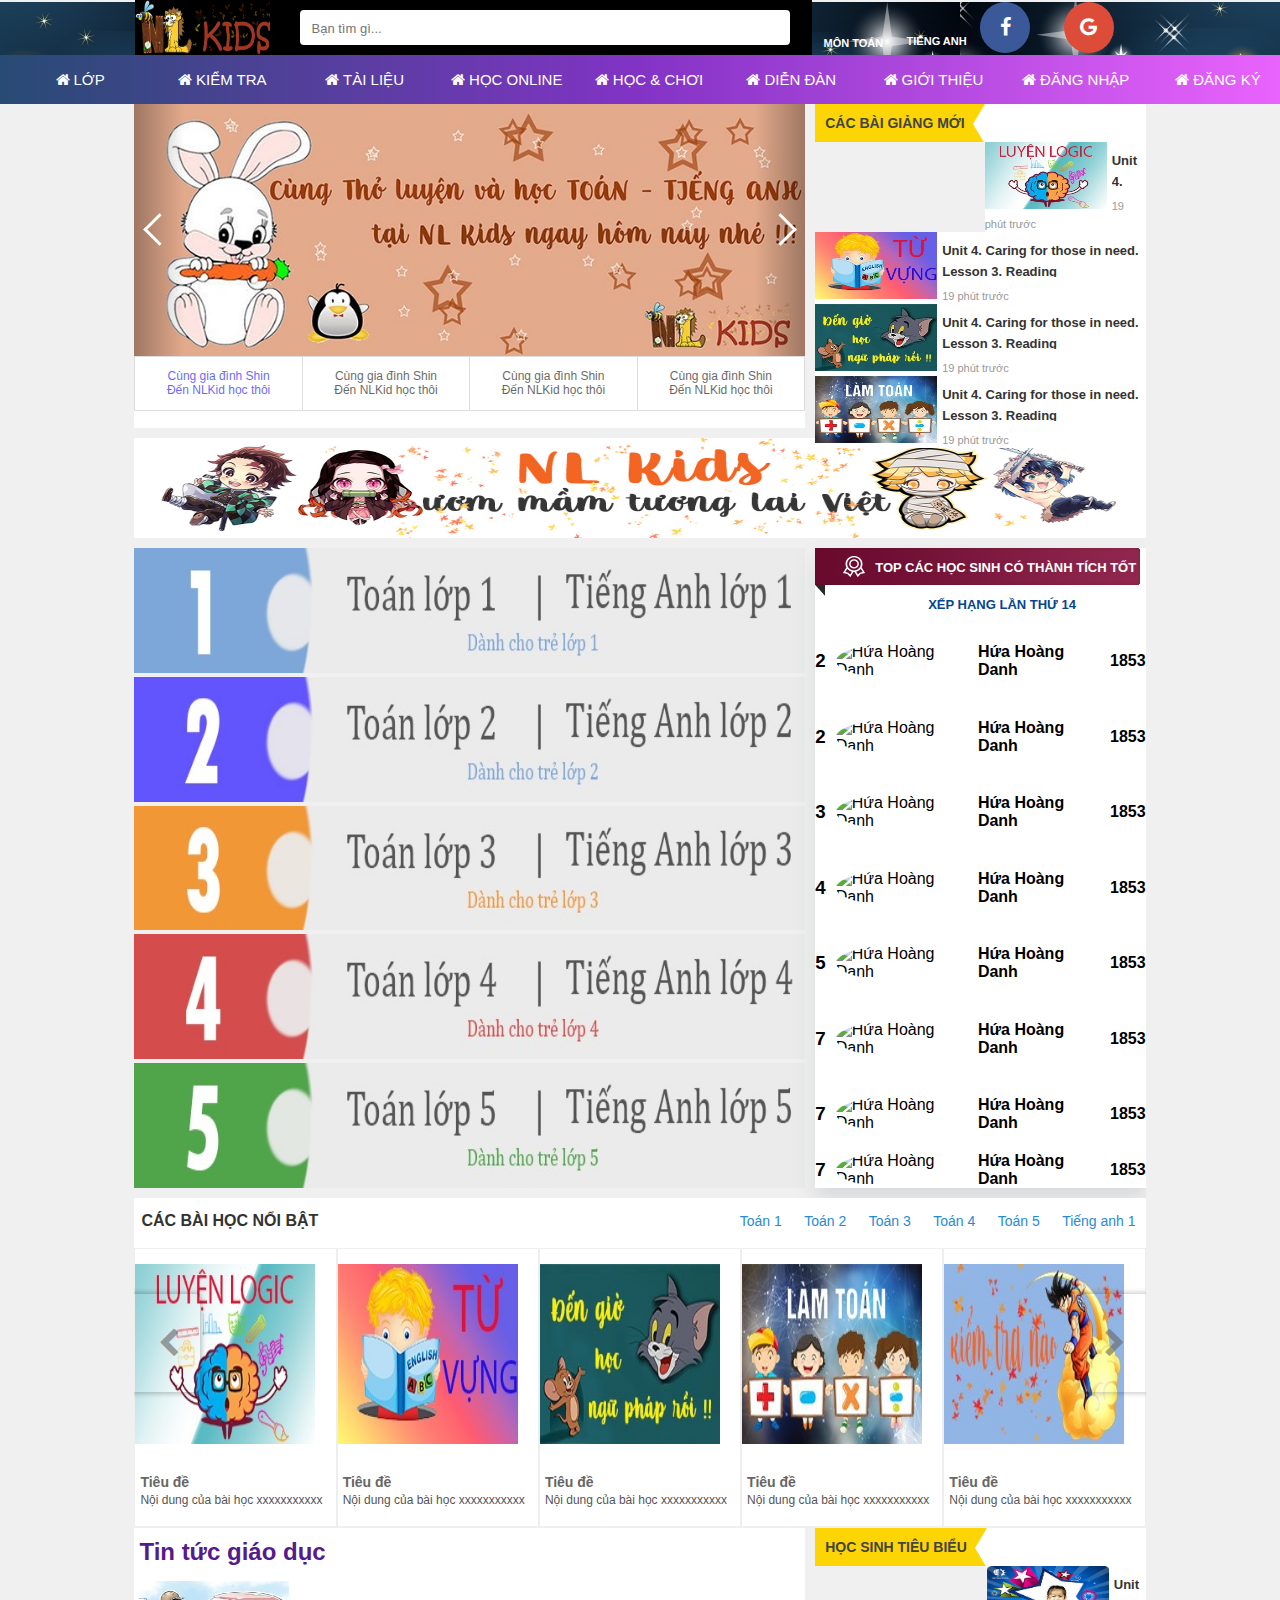
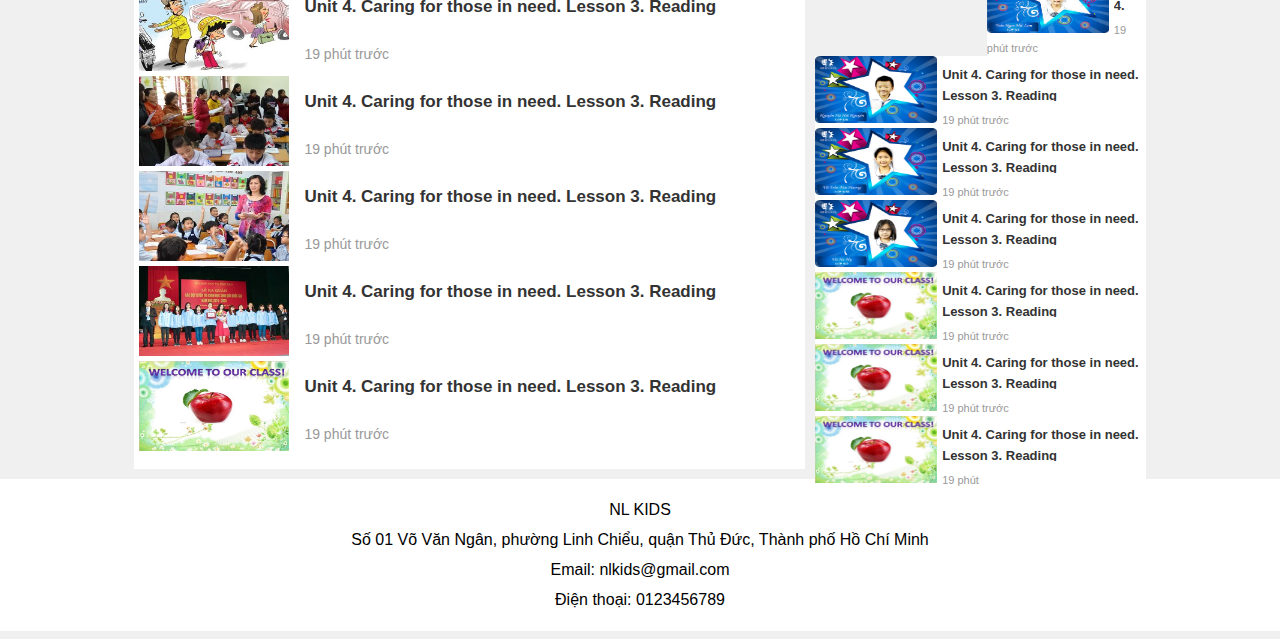
==== commit 6afc59dd: "deploy" ====
--- a/index.html
+++ b/index.html
@@ -253,7 +253,7 @@
                <h4 class="ml-auto">1853</h4>
             </div>
             <div class="d-flex">
-               <h3 style="width: 22px;">6</h3>
+               <h3 style="width: 22px;">7</h3>
                <div class="">
                   <img alt="Hứa Hoàng Danh" src="https://api.adorable.io/avatars/55/Hứa Hoàng Danh">
                </div>
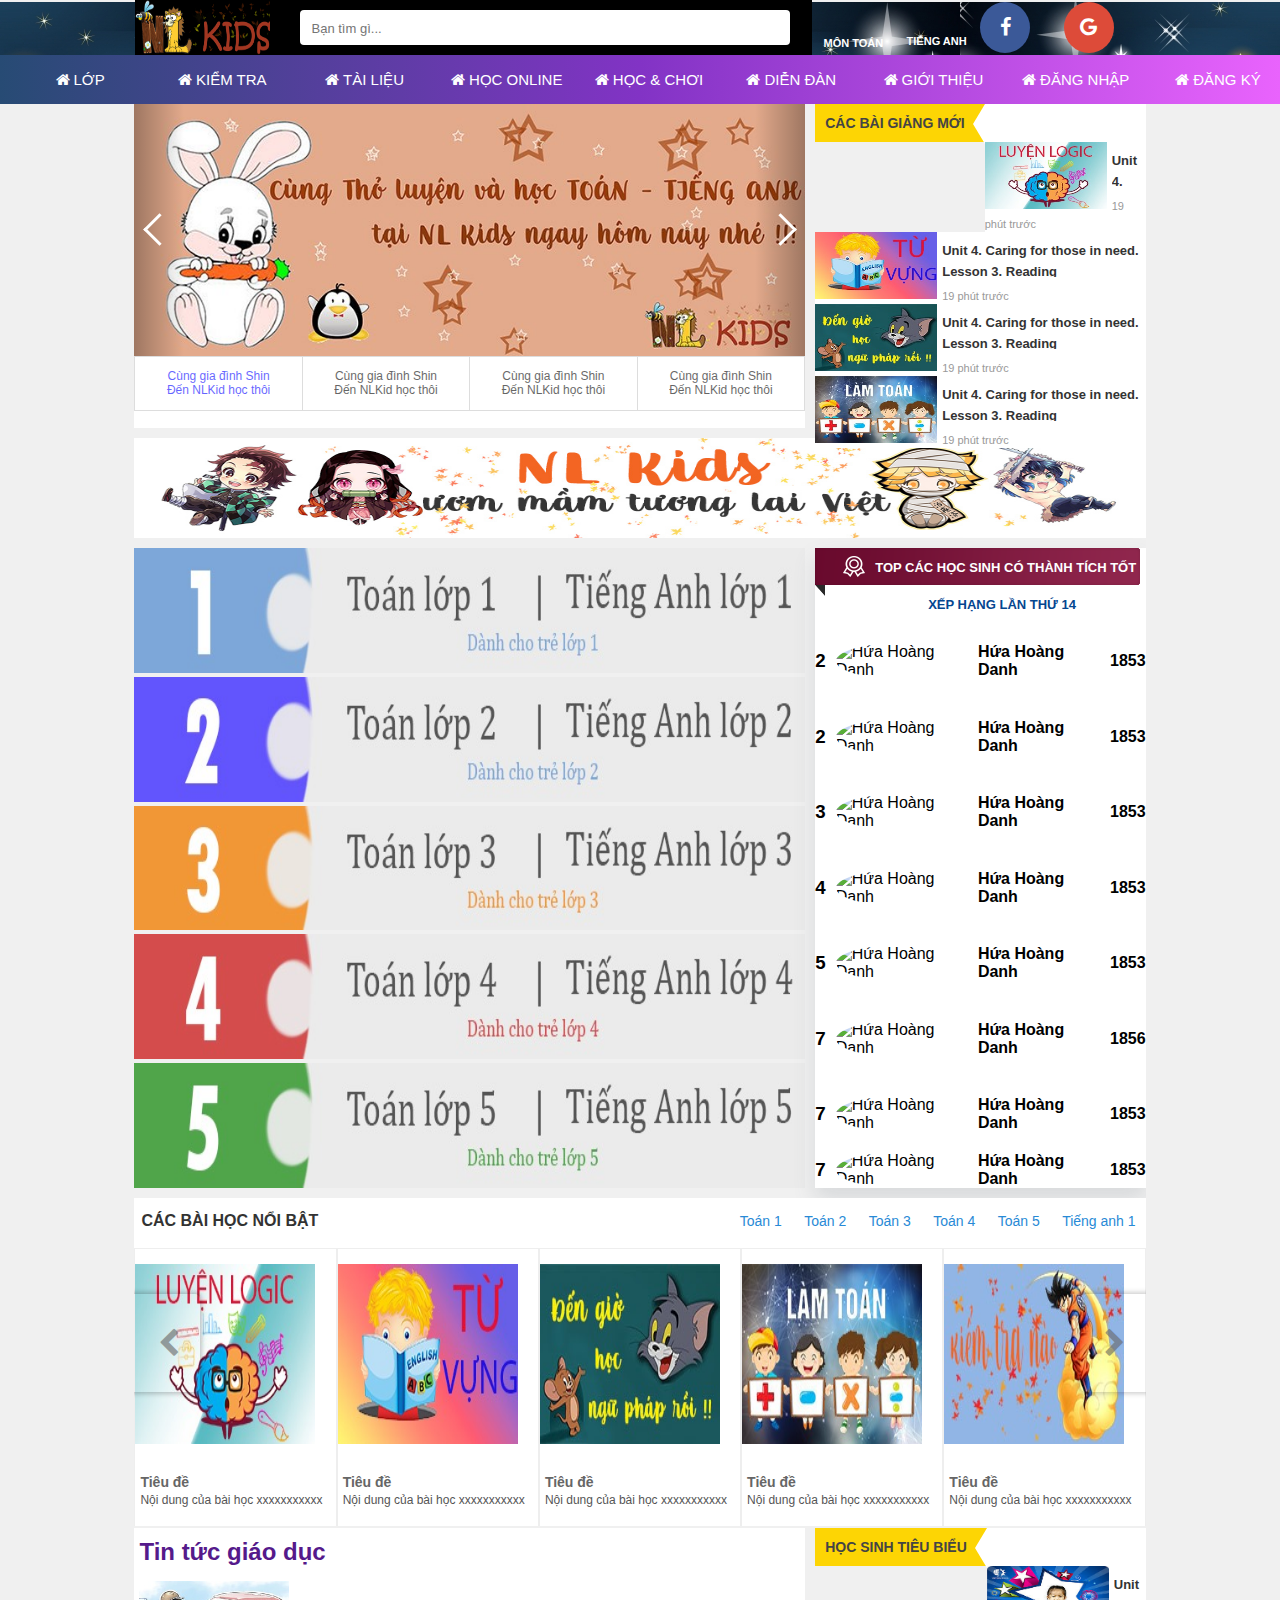
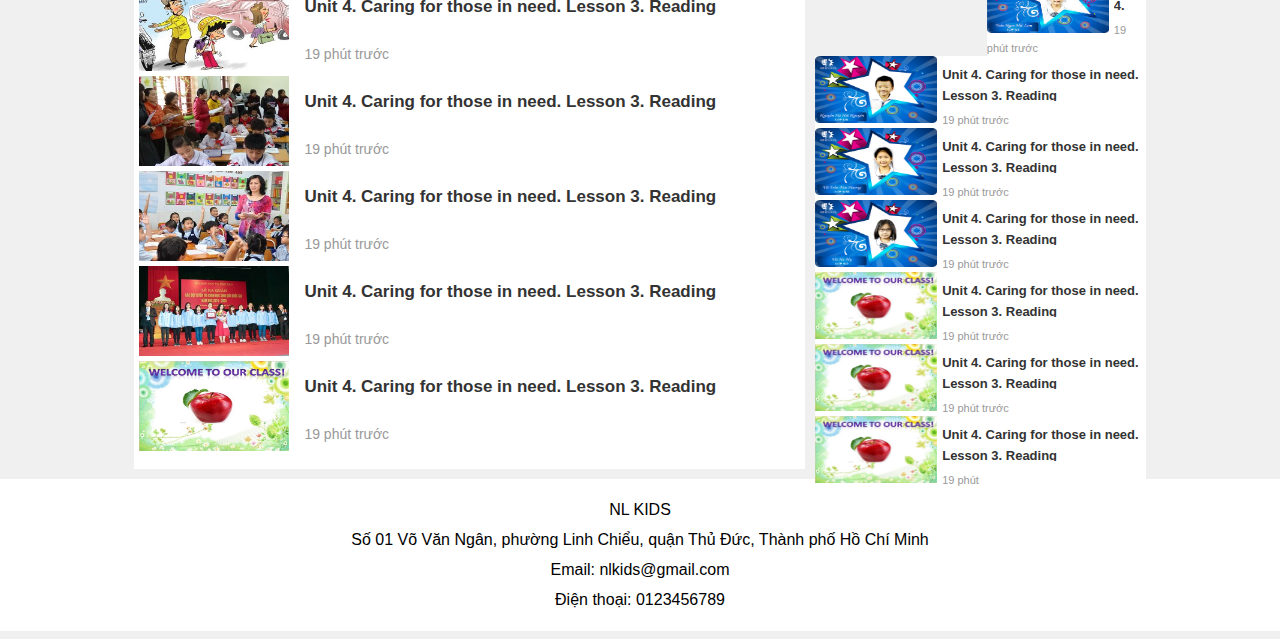
==== commit 8a4c8268: "deploy2" ====
--- a/index.html
+++ b/index.html
@@ -258,7 +258,7 @@
                   <img alt="Hứa Hoàng Danh" src="https://api.adorable.io/avatars/55/Hứa Hoàng Danh">
                </div>
                <h4 class="nameusertop">Hứa Hoàng Danh</h4>
-               <h4 class="ml-auto">1853</h4>
+               <h4 class="ml-auto">1856</h4>
             </div>
             <div class="d-flex">
                <h3 style="width: 22px;">7</h3>
